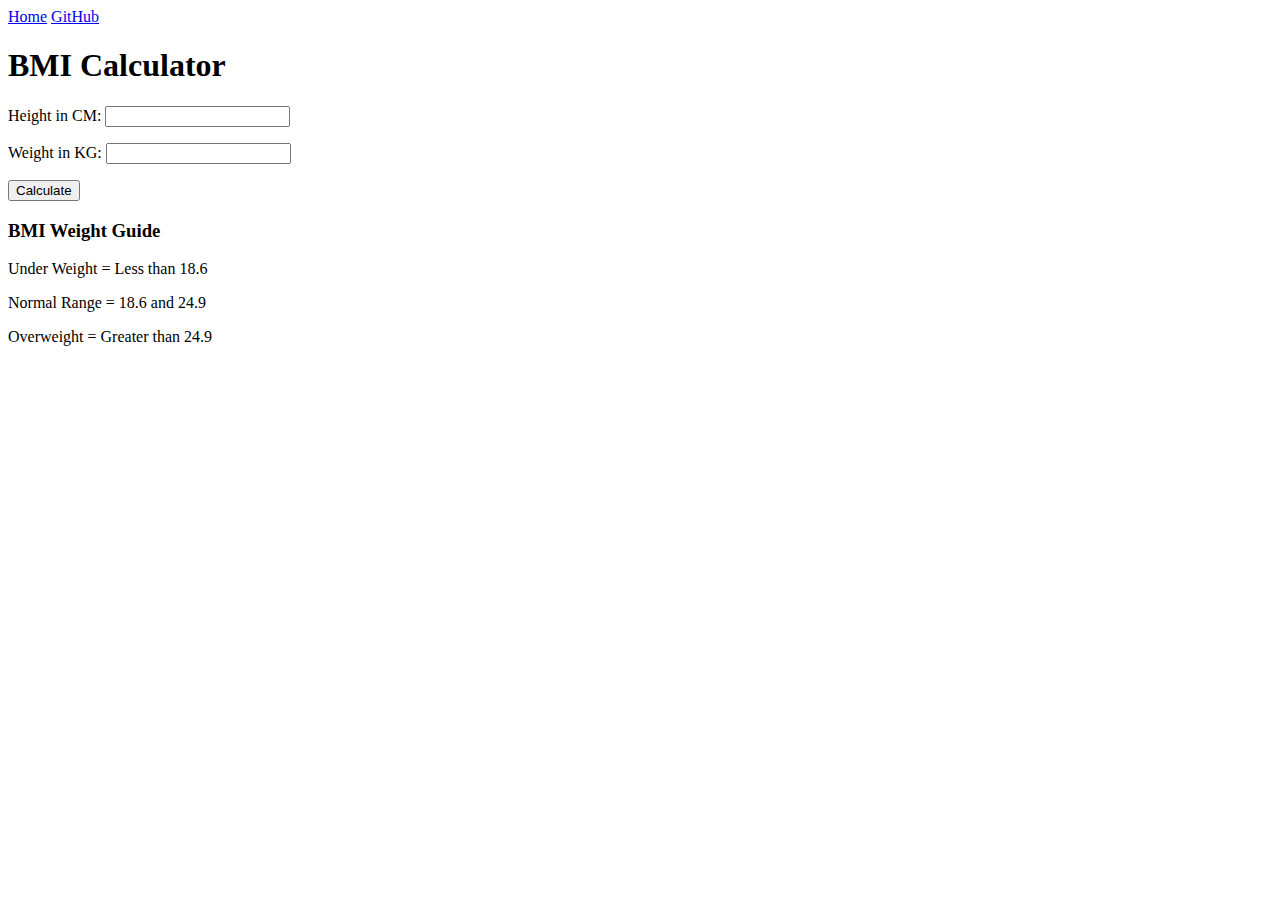
==== 07_projects/02-BMICalculator/index.html @ f851d118 "Project 2 - BMI Calculator" ====
<!DOCTYPE html>
<html lang="en">
  <head>
    <meta charset="UTF-8" />
    <meta name="viewport" content="width=device-width, initial-scale=1.0" />
    <meta http-equiv="X-UA-Compatible" content="ie=edge" />
    <link rel="stylesheet" href="style.css" />
    <link rel="stylesheet" href="../../styles.css" />
    <title>BMI Calculator</title>
  </head>
  <body>
    <nav>
      <a href="/" aria-current="page">Home</a>
      <a target="_blank" href="https://github.com/RahulAmbiger11"
        >GitHub</a
      >
    </nav>
    <div class="container">
      <h1>BMI Calculator</h1>
      <form>
        <p><label>Height in CM: </label><input type="text" id="height" /></p>
        <p><label>Weight in KG: </label><input type="text" id="weight" /></p>
        <button>Calculate</button>
        <div id="results"></div>
        <div id="weight-guide">
          <h3>BMI Weight Guide</h3>
          <p>Under Weight = Less than 18.6</p>
          <p>Normal Range = 18.6 and 24.9</p>
          <p>Overweight = Greater than 24.9</p>
        </div>
      </form>
    </div>
  </body>
  <script src="chaiaurcode.js"></script>
</html>
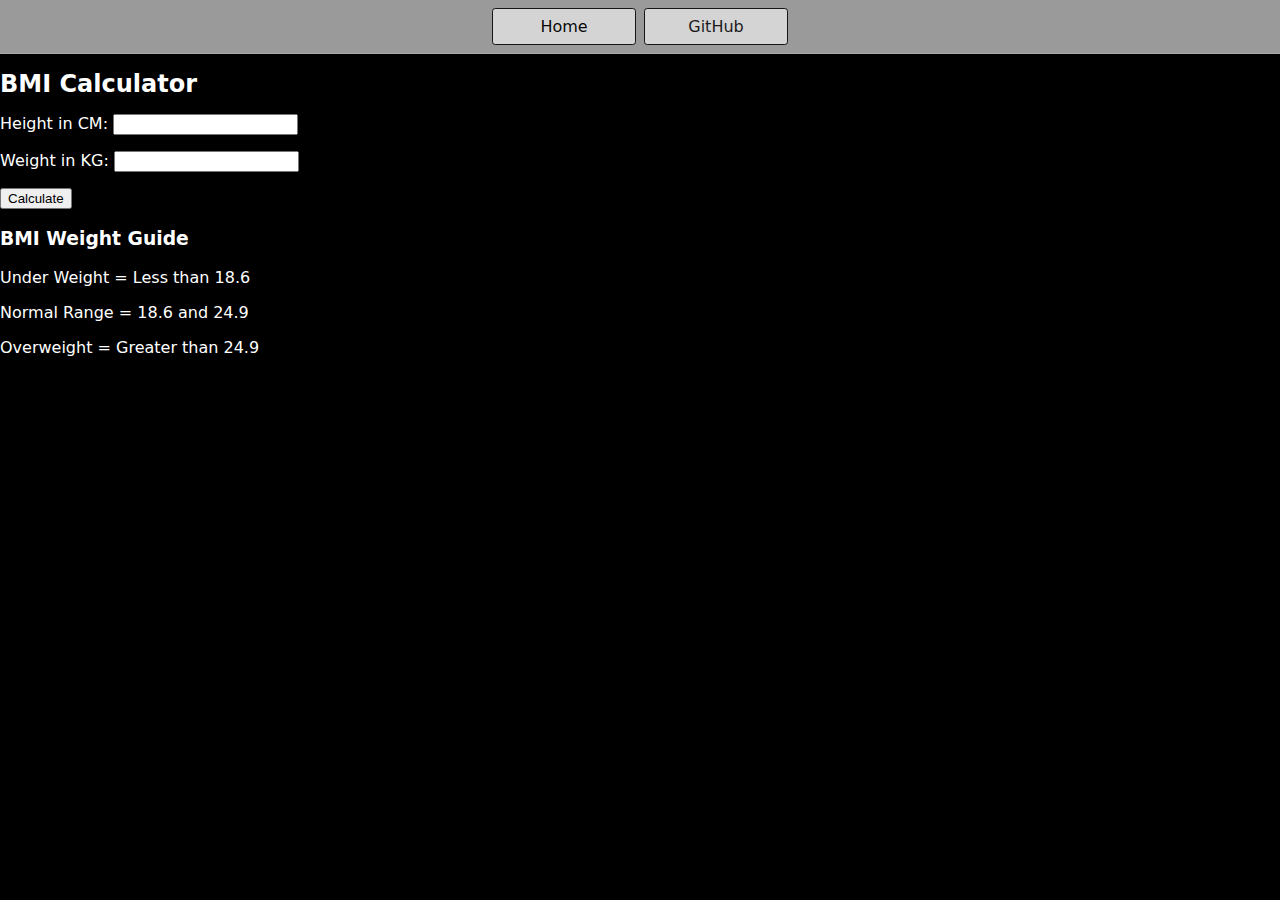
==== commit d2a7f303: "project-2 BMI Calculator" ====
--- a/07_projects/02-BMICalculator/index.html
+++ b/07_projects/02-BMICalculator/index.html
@@ -31,5 +31,5 @@
       </form>
     </div>
   </body>
-  <script src="chaiaurcode.js"></script>
+  <script src="bmicalculator.js"></script>
 </html>
--- a/styles.css
+++ b/styles.css
@@ -0,0 +1,63 @@
+* {
+    box-sizing: border-box;
+  }
+  
+  body {
+    margin: 0;
+    font-family: system-ui, sans-serif;
+    color: white;
+    background-color: black;
+  }
+  
+  nav {
+    display: flex;
+    flex-wrap: wrap;
+    align-items: center;
+    justify-content: center;
+    padding: 0.5rem;
+    gap: 0.5rem;
+    border-bottom: solid 1px #aaa;
+    background-color: #eeeeeea5;
+  }
+  
+  nav a {
+    display: inline-block;
+    min-width: 9rem;
+    padding: 0.5rem;
+    border-radius: 0.2rem;
+    border: solid 1px rgb(22, 22, 22);
+    text-align: center;
+    text-decoration: none;
+    color: #1b1b1b;
+    background-color: #d4d4d4;
+  }
+  
+  nav a[aria-current='page'] {
+    color: #000000fc;
+    background-color: #d4d4d4;
+  }
+  
+  main {
+    padding: 1rem;
+  }
+  
+  h1 {
+    font-weight: bold;
+    font-size: 1.5rem;
+  }
+  
+  .projects {
+    display: flex;
+    flex-direction: column;
+  }
+  
+  .project-link {
+    background-color: #fff;
+    padding: 10px 30px;
+    border-radius: 8px;
+    color: #212121;
+    text-decoration: none;
+    border: 2px solid #212121;
+    margin-top: 5px;
+  }
+  